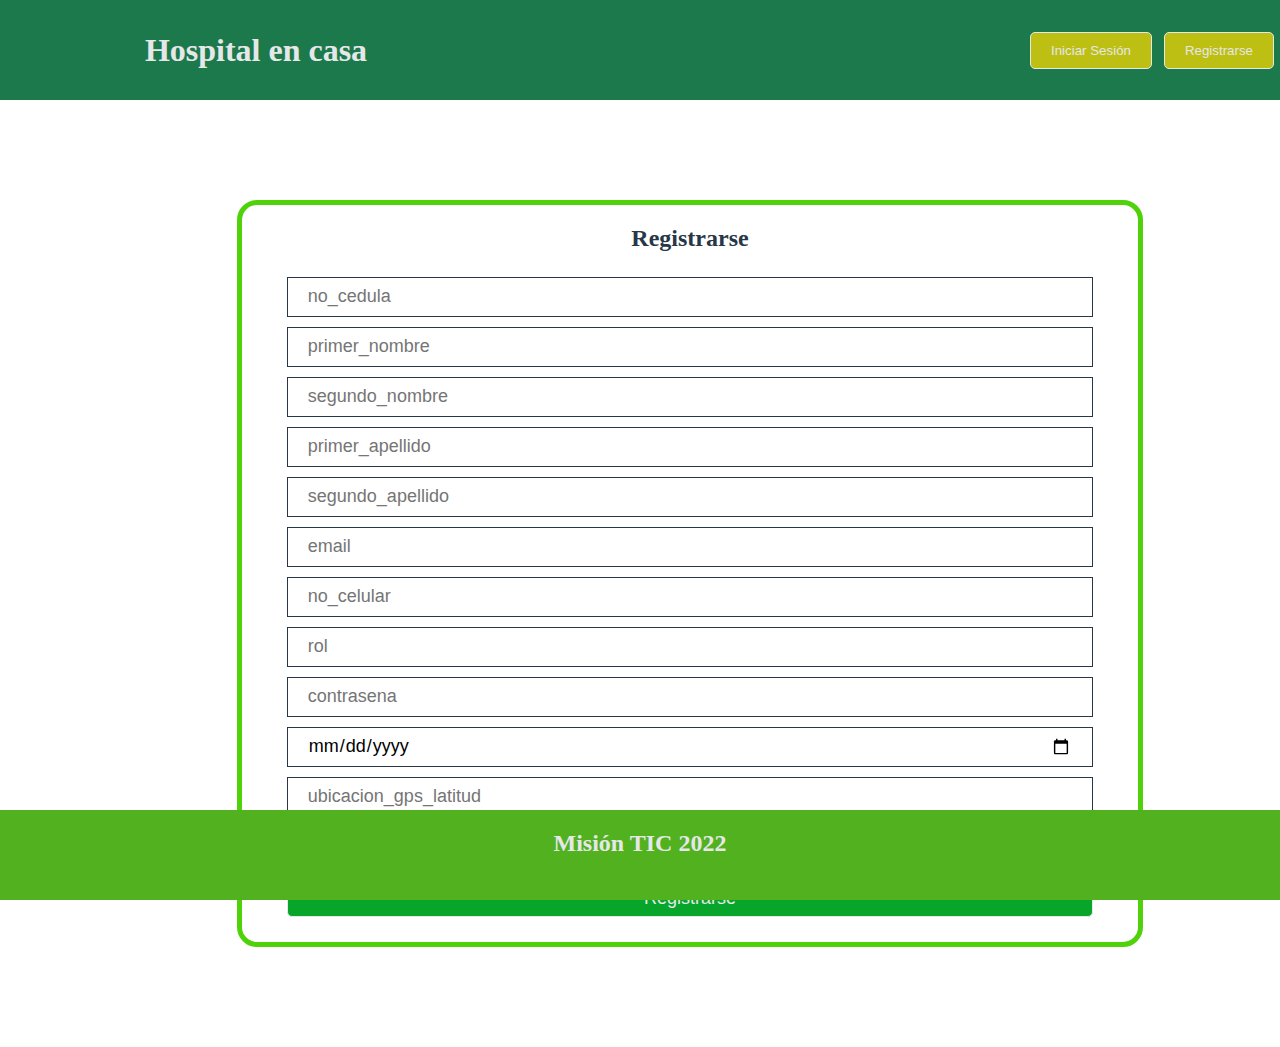
==== Banco - Front-End/nuevoUsuario.html @ d7e1ae33 "se ajusta CORS" ====
<!DOCTYPE html>
<html lang="es">
<head>
    <meta http-equiv="Content-Type" content="text/html;charset=utf-8">
    <meta name="viewport" content="width=device-width, initial-scale=1.0">
    <title>Su banco</title>
    <link rel="stylesheet" href="https://fonts.googleapis.com/icon?family=Material+Icons">
    <link href="css/estilos.css" rel="stylesheet">
</head>

<body>

    <div class="header">
        <h1>Hospital en casa</h1>
        <nav>
            <a href="#"><button>Iniciar Sesión</button></a>
            <a href="nuevoUsuario.html"><button>Registrarse</button></a>
        </nav>
    </div>
        
    <div class="signUp_user" id="info">
        <div class="container_signUp_user" id="formData">
            <h2>Registrarse</h2>
            <form name="registro" method="post">
                <input type="number" name="no_cedula" placeholder="no_cedula" required>
                <br>
                <input type="text" name="primer_nombre" placeholder="primer_nombre" required>
                <br>
                <input type="text" name="segundo_nombre" placeholder="segundo_nombre" required>
                <br>
                <input type="text" name="primer_apellido" placeholder="primer_apellido" required>
                <br>
                <input type="text" name="segundo_apellido" placeholder="segundo_apellido" required>
                <br>
                <input type="email" name="email" placeholder="email" required>
                <br>
                <input type="text" name="no_celular" placeholder="no_celular" required>
                <br>
                <input type="text" name="rol" placeholder="rol" required>
                <br>
                <input type="text" name="contrasena" placeholder="contrasena" required>
                <br>
                <input type="date" name="fecha_nacimiento" placeholder="fecha_nacimiento" required>
                <br>
                <input type="text" name="ubicacion_gps_latitud" placeholder="ubicacion_gps_latitud" required>
                <br>
                <input type="text" name="ubicacion_gps_longitud" placeholder="ubicacion_gps_longitud" required>
                <br>
                <input type="submit" value="Registrarse">
            </form>
        </div>
    </div>
        
    <footer>
        <h2>Misión TIC 2022</h2>
    </footer>

    <script src="js/nuevoUsuario.js"></script>
</body>
</html>
---- Banco - Front-End/css/estilos.css ----
body{
    margin: 0 0 0 0;
}

input{
    font-size: large;
    font-family:'Lucida Sans', 'Lucida Sans Regular', 'Lucida Grande', 'Lucida Sans Unicode', Geneva, Verdana, sans-serif;
}


.header{
    margin: 0%;
    padding: 0;
    width: 100%;
    height: 10vh;
    min-height: 100px;
    background-color: #1c794b ;
    color:#E5E7E9 ;
    display: flex;
    justify-content: space-between;
    align-items: center;
}

.header h1{
    width: 40%;
    text-align: center;
}

.header nav {
    height: 100%;
    width: 20%;
    display: flex;
    justify-content: space-around;
    align-items: center;
    font-size: 20px;
}

.header nav button{
    color: #E5E7E9;
    background: #bdc012;
    border: 1px solid #E5E7E9;
    border-radius: 5px;
    padding: 10px 20px;
}

.header nav button:hover{
    color: #c73a1e;
    background: #E5E7E9;
    border: 1px solid #E5E7E9;
}

footer{
    margin: 0;
    padding: 0;
    width: 100%;
    height: 10vh;
    background-color: #52b11f;
    color: #E5E7E9;
    position: fixed;
    bottom: 0;
}

footer h2{
    width: 100%;
    height: 100%;
    text-align: center;
}

.signUp_user{
    margin: 50px;
    height: 80%;
    width: 100%;
    display: flex;
    justify-content: center;
    align-items: center;
}

.container_signUp_user {
    margin: 50px;
    border: 5px solid #50d20b;
    border-radius: 20px;
    width: 70%;
    height: 100%;
    display: flex;
    flex-direction: column;
    justify-content: center;
    align-items: center;
}

.signUp_user h2{
    color: #283747;
}

.signUp_user form{
    width: 90%;
}

.signUp_user input{
    height: 40px;
    width: 100%;
    box-sizing: border-box;
    padding: 10px 20px;
    margin: 5px 0;
    border: 1px solid #283747;
}

.signUp_user input[type="submit"]{
    width: 100%;
    height: 40px;
    color: #E5E7E9;
    background: #07a52a;
    border: 1px solid #E5E7E9;
    border-radius: 5px;
    padding: 10px 25px;
    margin: 5px 0 25px 0;
}

.signUp_user input[type="submit"]:hover{
    color: #E5E7E9;
    background: rgb(9, 72, 173);
    border: 1px solid #283747;
}
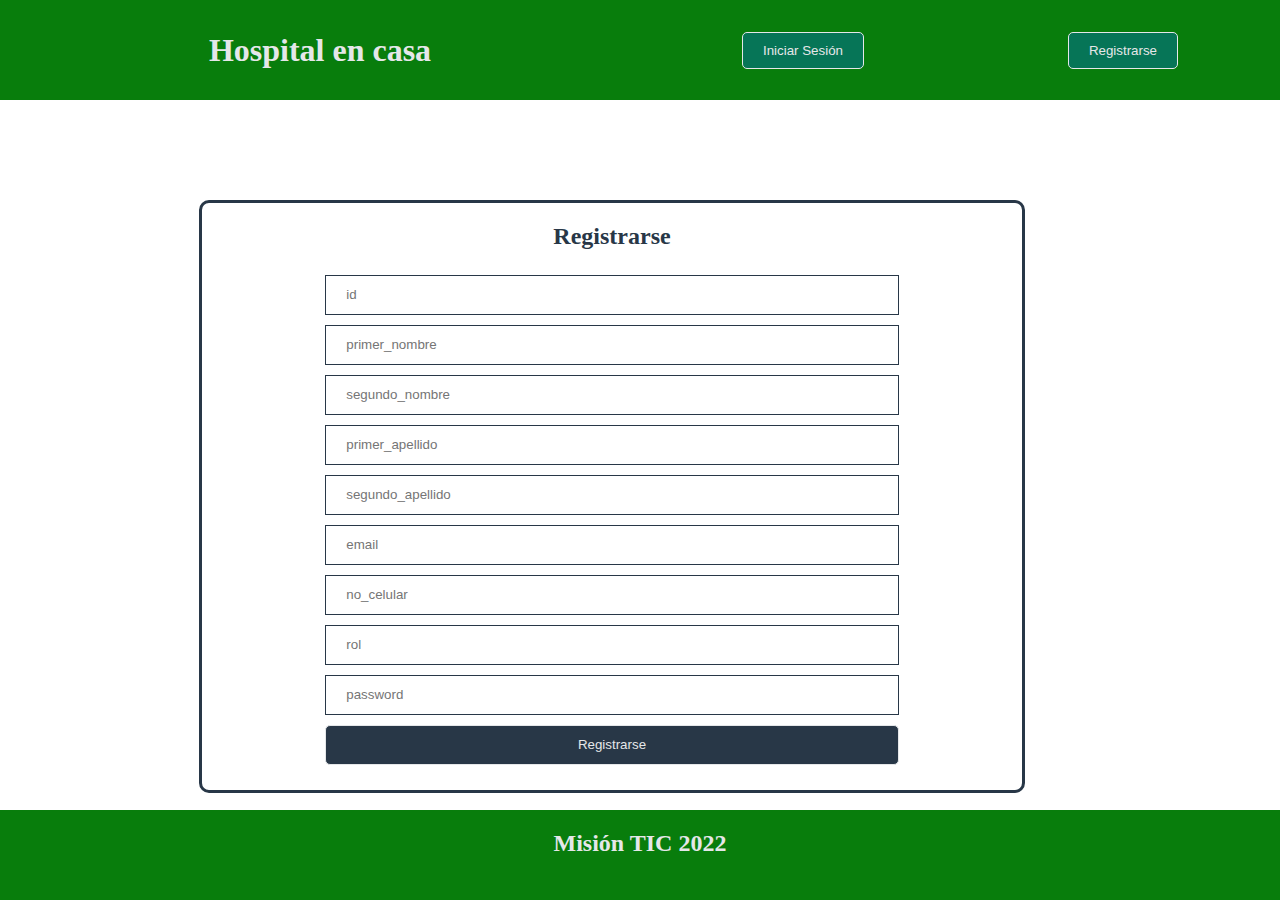
==== commit 2aa22068: "bd sqllite" ====
--- a/Banco - Front-End/nuevoUsuario.html
+++ b/Banco - Front-End/nuevoUsuario.html
@@ -13,7 +13,7 @@
     <div class="header">
         <h1>Hospital en casa</h1>
         <nav>
-            <a href="#"><button>Iniciar Sesión</button></a>
+            <a href="login2.html"><button>Iniciar Sesión</button></a>
             <a href="nuevoUsuario.html"><button>Registrarse</button></a>
         </nav>
     </div>
@@ -22,15 +22,15 @@
         <div class="container_signUp_user" id="formData">
             <h2>Registrarse</h2>
             <form name="registro" method="post">
-                <input type="number" name="no_cedula" placeholder="no_cedula" required>
+                <input type="number" name="id" placeholder="id" required>
                 <br>
                 <input type="text" name="primer_nombre" placeholder="primer_nombre" required>
                 <br>
-                <input type="text" name="segundo_nombre" placeholder="segundo_nombre" required>
+                <input type="text" name="segundo_nombre" placeholder="segundo_nombre">
                 <br>
                 <input type="text" name="primer_apellido" placeholder="primer_apellido" required>
                 <br>
-                <input type="text" name="segundo_apellido" placeholder="segundo_apellido" required>
+                <input type="text" name="segundo_apellido" placeholder="segundo_apellido">
                 <br>
                 <input type="email" name="email" placeholder="email" required>
                 <br>
@@ -38,13 +38,7 @@
                 <br>
                 <input type="text" name="rol" placeholder="rol" required>
                 <br>
-                <input type="text" name="contrasena" placeholder="contrasena" required>
-                <br>
-                <input type="date" name="fecha_nacimiento" placeholder="fecha_nacimiento" required>
-                <br>
-                <input type="text" name="ubicacion_gps_latitud" placeholder="ubicacion_gps_latitud" required>
-                <br>
-                <input type="text" name="ubicacion_gps_longitud" placeholder="ubicacion_gps_longitud" required>
+                <input type="text" name="password" placeholder="password" required>
                 <br>
                 <input type="submit" value="Registrarse">
             </form>
--- a/Banco - Front-End/css/estilos.css
+++ b/Banco - Front-End/css/estilos.css
@@ -1,12 +1,6 @@
 body{
     margin: 0 0 0 0;
 }
-
-input{
-    font-size: large;
-    font-family:'Lucida Sans', 'Lucida Sans Regular', 'Lucida Grande', 'Lucida Sans Unicode', Geneva, Verdana, sans-serif;
-}
-
 
 .header{
     margin: 0%;
@@ -14,7 +8,7 @@
     width: 100%;
     height: 10vh;
     min-height: 100px;
-    background-color: #1c794b ;
+    background-color: #087d0c ;
     color:#E5E7E9 ;
     display: flex;
     justify-content: space-between;
@@ -22,31 +16,32 @@
 }
 
 .header h1{
-    width: 40%;
+    width: 50%;
     text-align: center;
 }
 
 .header nav {
     height: 100%;
-    width: 20%;
+    width: 50%;
     display: flex;
     justify-content: space-around;
     align-items: center;
     font-size: 20px;
+    color: #073665;
 }
 
 .header nav button{
     color: #E5E7E9;
-    background: #bdc012;
+    background: #067557;
     border: 1px solid #E5E7E9;
     border-radius: 5px;
     padding: 10px 20px;
 }
 
 .header nav button:hover{
-    color: #c73a1e;
-    background: #E5E7E9;
-    border: 1px solid #E5E7E9;
+    color: #087d0c;
+    background: #0973dd;
+    border: 1px solid #087d0c;
 }
 
 footer{
@@ -54,7 +49,7 @@
     padding: 0;
     width: 100%;
     height: 10vh;
-    background-color: #52b11f;
+    background-color: #087d0c;
     color: #E5E7E9;
     position: fixed;
     bottom: 0;
@@ -62,25 +57,25 @@
 
 footer h2{
     width: 100%;
-    height: 100%;
+    height: 70%;
     text-align: center;
 }
 
 .signUp_user{
-    margin: 50px;
-    height: 80%;
-    width: 100%;
+    margin: 100px;
+    height: 100%;
+    width: 80%;
     display: flex;
     justify-content: center;
     align-items: center;
 }
 
 .container_signUp_user {
-    margin: 50px;
-    border: 5px solid #50d20b;
-    border-radius: 20px;
-    width: 70%;
-    height: 100%;
+    border: 
+     solid #283747;
+    border-radius: 10px;
+    width: 80%;
+    height: 60%;
     display: flex;
     flex-direction: column;
     justify-content: center;
@@ -92,7 +87,7 @@
 }
 
 .signUp_user form{
-    width: 90%;
+    width: 70%;
 }
 
 .signUp_user input{
@@ -108,7 +103,7 @@
     width: 100%;
     height: 40px;
     color: #E5E7E9;
-    background: #07a52a;
+    background: #283747;
     border: 1px solid #E5E7E9;
     border-radius: 5px;
     padding: 10px 25px;
@@ -117,6 +112,6 @@
 
 .signUp_user input[type="submit"]:hover{
     color: #E5E7E9;
-    background: rgb(9, 72, 173);
+    background: crimson;
     border: 1px solid #283747;
 }